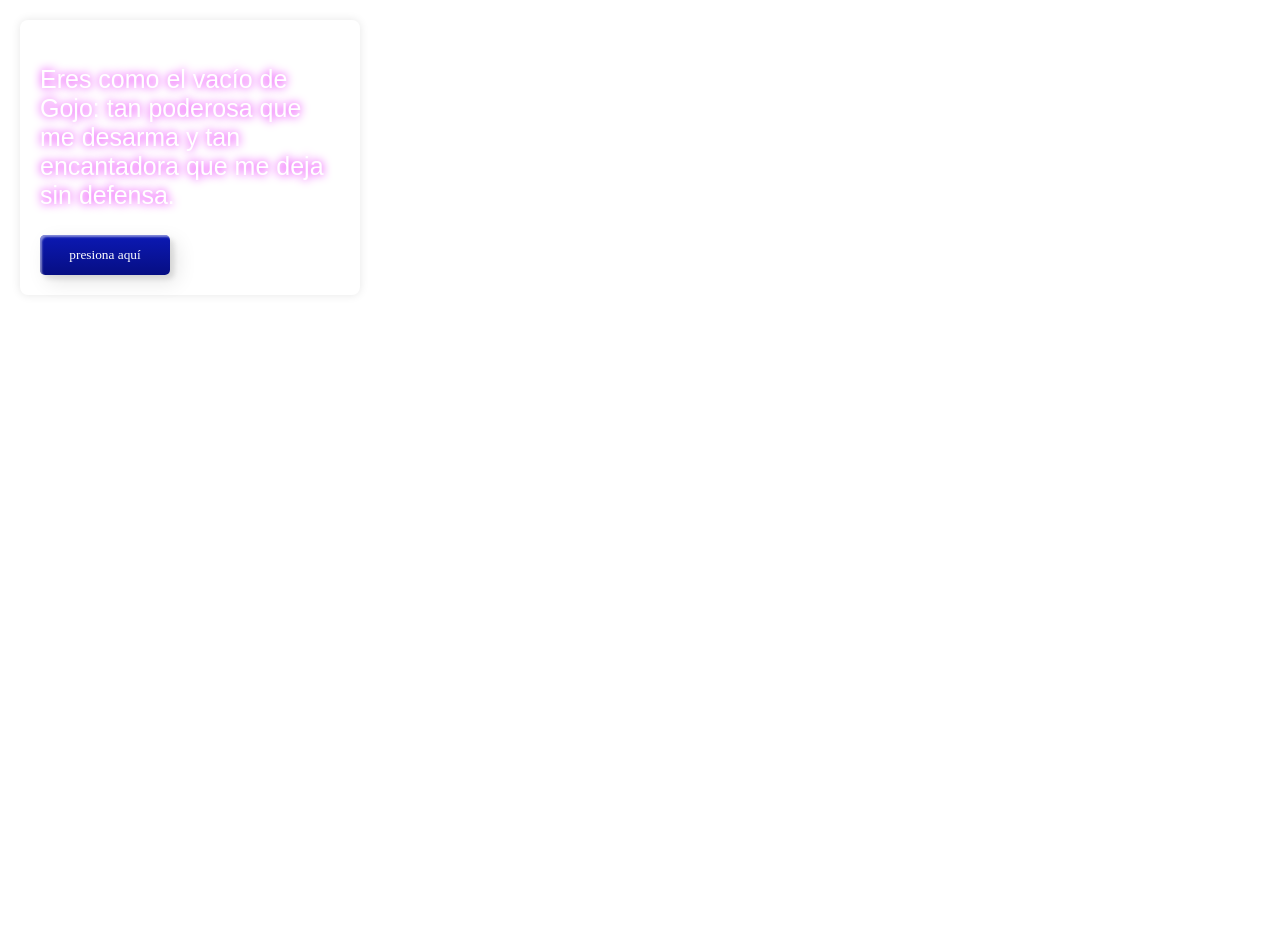
==== index.html @ ec2e0411 "second commit" ====
<!DOCTYPE html>
<html lang="en">

<head>
    <meta charset="UTF-8">
    <meta name="viewport" content="width=device-width, initial-scale=1.0">
    <title>Document</title>
    <link rel="stylesheet" href="css/style.css">
</head>

<body>
    <div class="padre">
        <div class="contain">
            <p class="parrafo">Eres como el vacío de Gojo: tan poderosa que me desarma y tan encantadora que me deja sin
                defensa.</p>
            <button class="custom-btn btn-1" id="mensaje" onclick="mostrarMensaje()" >presiona aquí</button>
        </div>

    <script src="mansaje.js"></script>
</body>

</html>
---- css/style.css ----
/* Estilos generales */
body {
    font-family: Arial, sans-serif; 
    background-image: url(https://wallpapercave.com/wp/wp8369541.jpg);
    background-position: center;
    background-size: cover;
    background-repeat: no-repeat;
    margin: 0; 
    padding: 20px; 
    display: flex; 
    justify-content: flex-start; 
    align-items: flex-start; 
    height: 100vh; 
}

/* Estilo del contenedor principal */
.padre {
    color: #e7e7e7;
    display: flex;
    justify-content: flex-end;
    max-width: 300px; 
    width: 100%; 
    background-image: url(https://wallpapers.com/images/high/fondode-pantalla-de-relampagos-electricos-purpura-1ja8kw1yy7yu69ye.webp);
    border-radius: 8px; 
    box-shadow: 0 0 10px rgba(0, 0, 0, 0.1); 
    padding: 20px; 
}

/* Estilos para los enlaces */
.contain a {
    display: block; 
    padding: 8px; 
    margin: 5px 0; 
    text-decoration: none; 
    color: #333; 
    background-color: #e7e7e7; 
    border-radius: 5px; 
    transition: background-color 0.3s;
    text-align: center; 
}

/* Efecto hover para los enlaces */
.contain a:hover {
    background-color: #aa1999; 
}

/*Color de los textos*/
.parrafo{
    font-size: 25px;
    color: white;
    text-shadow:0px 0px 10px #E303F8
}

/*Botones*/
/* From Uiverse.io by bandirevanth */ 
.custom-btn {
    width: 130px;
    height: 40px;
    color: #fff;
    border-radius: 5px;
    padding: 10px 25px;
    font-family: Georgia, 'Times New Roman', Times, serif;
    font-weight: 500;
    background: transparent;
    cursor: pointer;
    transition: all 0.3s ease;
    position: relative;
    display: inline-block;
    box-shadow: inset 2px 2px 2px 0px rgba(255,255,255,.5),
      7px 7px 20px 0px rgba(0,0,0,.1),
      4px 4px 5px 0px rgba(0,0,0,.1);
    outline: none;
   }
   
   .btn-1 {
    background: rgb(6,14,131);
    background: linear-gradient(0deg, rgba(6,14,131,1) 0%, rgba(12,25,180,1) 100%);
    border: none;
   }
   
   .btn-1:hover {
    background: rgb(0,3,255);
    background: linear-gradient(0deg, rgb(0, 17, 255) 0%, rgba(2,126,251,1) 100%);
   }

   /* Estilos para la transición */
   .parrafo {
    opacity: 1;
    transition: opacity 0.5s ease;
}

.fade-out {
    opacity: 0;
}
  

@media (max-width: 468px) {
    body {
        background-image: url(https://e1.pxfuel.com/desktop-wallpaper/830/739/desktop-wallpaper-satoru-gojo-phone-gojo-satoru-android.jpg);
        background-position: center;
        background-size: cover;
        background-repeat: no-repeat;
    }
    
    .padre {
        max-width: 100%; 
        padding: 10px; 
    }

    button{
        text-align: center;
    }
    .container:hover::before{
        width: 15px;
        height: 25px;
    }

    .custom-btn{
      margin-left: 95px;
    }
}
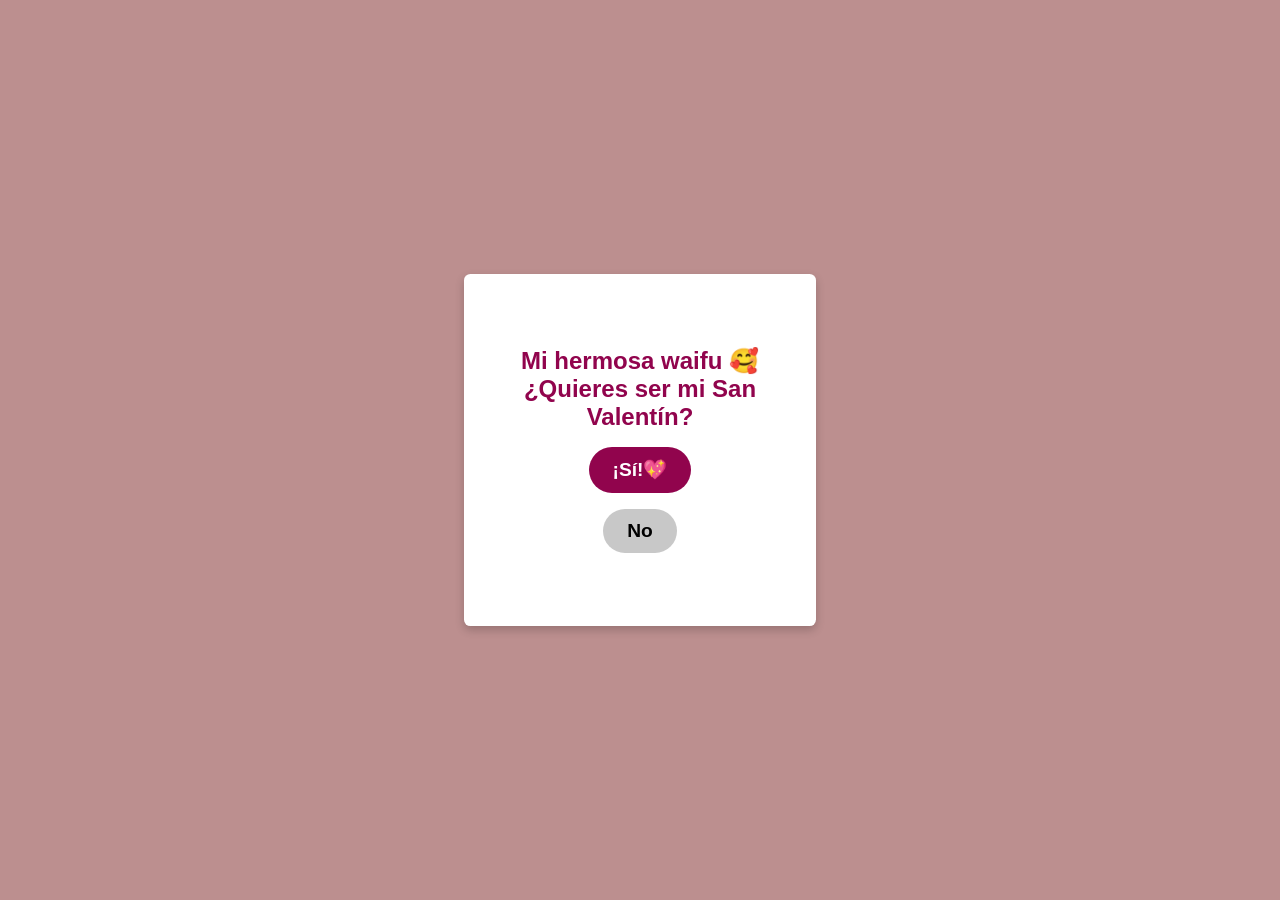
==== commit 2483f3cd: "cambio de nombre del index" ====
--- a/index.html
+++ b/index.html
@@ -1,22 +1,34 @@
 <!DOCTYPE html>
 <html lang="en">
-
 <head>
     <meta charset="UTF-8">
     <meta name="viewport" content="width=device-width, initial-scale=1.0">
-    <title>Document</title>
-    <link rel="stylesheet" href="css/style.css">
+    <title>San Valentín</title>
+    <link rel="stylesheet" href="https://site-assets.fontawesome.com/releases/v6.7.2/css/all.css">
+    <link rel="stylesheet" href="style.css">
 </head>
+<body>
+    <div id="content">
+        <span><i class="fa-duotone fa-solid fa-stars fa-beat-fade"></i></span>
+        <div>
+            <span style="font-size: 3.5rem;"><i class="fa-regular fa-heart fa-beat"></i></span>
+            <span style="font-size: 1.5rem;">Mi hermosa waifu 🥰 ¿Quieres ser mi San Valentín?</span>
+            <button>¡Sí!💖</button>
+            <button>No</button>
+        </div>
+        <span><i class="fa-duotone fa-solid fa-stars fa-beat-fade"></i></span>
+    </div>
 
-<body>
-    <div class="padre">
-        <div class="contain">
-            <p class="parrafo">Eres como el vacío de Gojo: tan poderosa que me desarma y tan encantadora que me deja sin
-                defensa.</p>
-            <button class="custom-btn btn-1" id="mensaje" onclick="mostrarMensaje()" >presiona aquí</button>
-        </div>
+    <div id="accept">
+        <span style="font-size: 3.5rem;" ><i class="fa-solid fa-party-horn fa-beat"></i></span>
+        <span style="font-size: 2rem; color: white">¡¡¡Sííí!!!🎉</span>
+        <span>Sabia que dirias que siii jsjsjsjsjs ❤️</span>
+        <span>Sabes que no me gusta este día, pero eso no cambia lo que siento por ti</span>
+        <span>Tienes un lugar en mi corazón que nadie más puede ocupar y sí, soy tuyo, siempre 😋</span>
+    </div>
 
-    <script src="mansaje.js"></script>
+    <!-- <span  class="ig" style="font-size: .5rem; color: rgb(145, 4, 77); font-weight: bold;">ig: 6.benjaa</span> -->
+
+<script src="app.js"></script>
 </body>
-
 </html>
--- a/style.css
+++ b/style.css
@@ -0,0 +1,76 @@
+body {
+    padding: 0;
+    margin: 0;
+    background-color: rosybrown;
+    font-family: -apple-system, "Helvetica Neue", Helvetica, Arial, sans-serif; /* Fuente tipo iPhone */
+}
+#content {
+    position: absolute;
+    top: 50%;
+    left: 50%;
+    transform: translate(-50%, -50%);
+    display: flex;
+    background-color: white;
+    width: 20rem;
+    height: 20rem;
+    padding: 1rem;
+    border-radius: .4rem;
+    text-align: center;
+    box-shadow: 0px 4px 10px rgba(0, 0, 0, 0.2);
+}
+#content div {
+    display: flex;
+    flex-direction: column;
+    align-items: center;
+    justify-content: center;
+}
+div button {
+    margin-top: 1rem;
+    padding: 0.7rem 1.5rem;
+    font-size: 1.2rem;
+    border: none;
+    border-radius: 1.5rem;
+    cursor: pointer;
+    font-family: inherit;
+    font-weight: 600;
+    transition: .5s all;
+    width: max-content;
+}
+div button:first-of-type:hover {
+    transform: scale(0.9);
+    background-color: rgb(183, 6, 98);
+}
+div button:first-of-type {
+    background-color: rgb(145, 4, 77);
+    color: white;
+}
+div button:last-of-type:hover {
+    transform: scale(0.9);
+    background-color: grey;
+}
+div button:last-of-type {
+    background-color: #c8c8c8;
+    color: black;
+}
+div span {
+    color: rgb(145, 4, 77);
+    font-weight: 600;
+}
+#accept {
+    display: none;
+    text-align: center;
+    position: absolute;
+    top: 50%;
+    left: 50%;
+    transform: translate(-50%, -50%);
+    flex-direction: column;
+    align-items: center;
+    justify-content: center;
+}
+
+.ig{
+    position: absolute;
+    left: .1vw;
+    bottom: .1vw;
+    display: flex;
+}
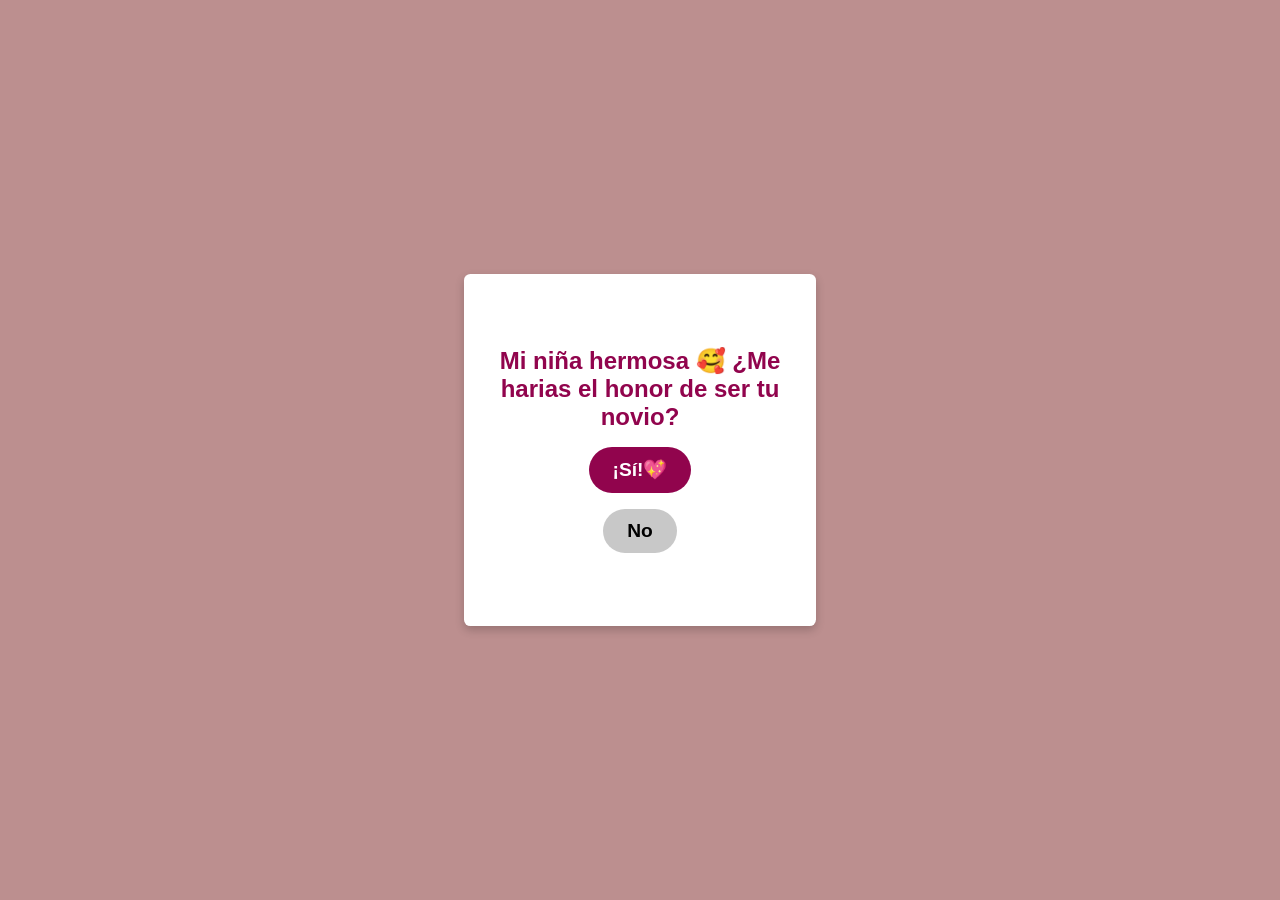
==== commit b728ad9c: "cambios en las frases del index" ====
--- a/index.html
+++ b/index.html
@@ -12,7 +12,7 @@
         <span><i class="fa-duotone fa-solid fa-stars fa-beat-fade"></i></span>
         <div>
             <span style="font-size: 3.5rem;"><i class="fa-regular fa-heart fa-beat"></i></span>
-            <span style="font-size: 1.5rem;">Mi hermosa waifu 🥰 ¿Quieres ser mi San Valentín?</span>
+            <span style="font-size: 1.5rem;">Mi niña hermosa 🥰 ¿Me harias el honor de ser tu novio?</span>
             <button>¡Sí!💖</button>
             <button>No</button>
         </div>
@@ -23,8 +23,10 @@
         <span style="font-size: 3.5rem;" ><i class="fa-solid fa-party-horn fa-beat"></i></span>
         <span style="font-size: 2rem; color: white">¡¡¡Sííí!!!🎉</span>
         <span>Sabia que dirias que siii jsjsjsjsjs ❤️</span>
-        <span>Sabes que no me gusta este día, pero eso no cambia lo que siento por ti</span>
+        <span>"Me gustas y me interesas desde que te conocí, desde la primera vez que te vi</span>
         <span>Tienes un lugar en mi corazón que nadie más puede ocupar y sí, soy tuyo, siempre 😋</span>
+        <!-- <span>Sabes que no me gusta este día, pero eso no cambia lo que siento por ti</span>
+        <span>Tienes un lugar en mi corazón que nadie más puede ocupar y sí, soy tuyo, siempre 😋</span> -->
     </div>
 
     <!-- <span  class="ig" style="font-size: .5rem; color: rgb(145, 4, 77); font-weight: bold;">ig: 6.benjaa</span> -->
